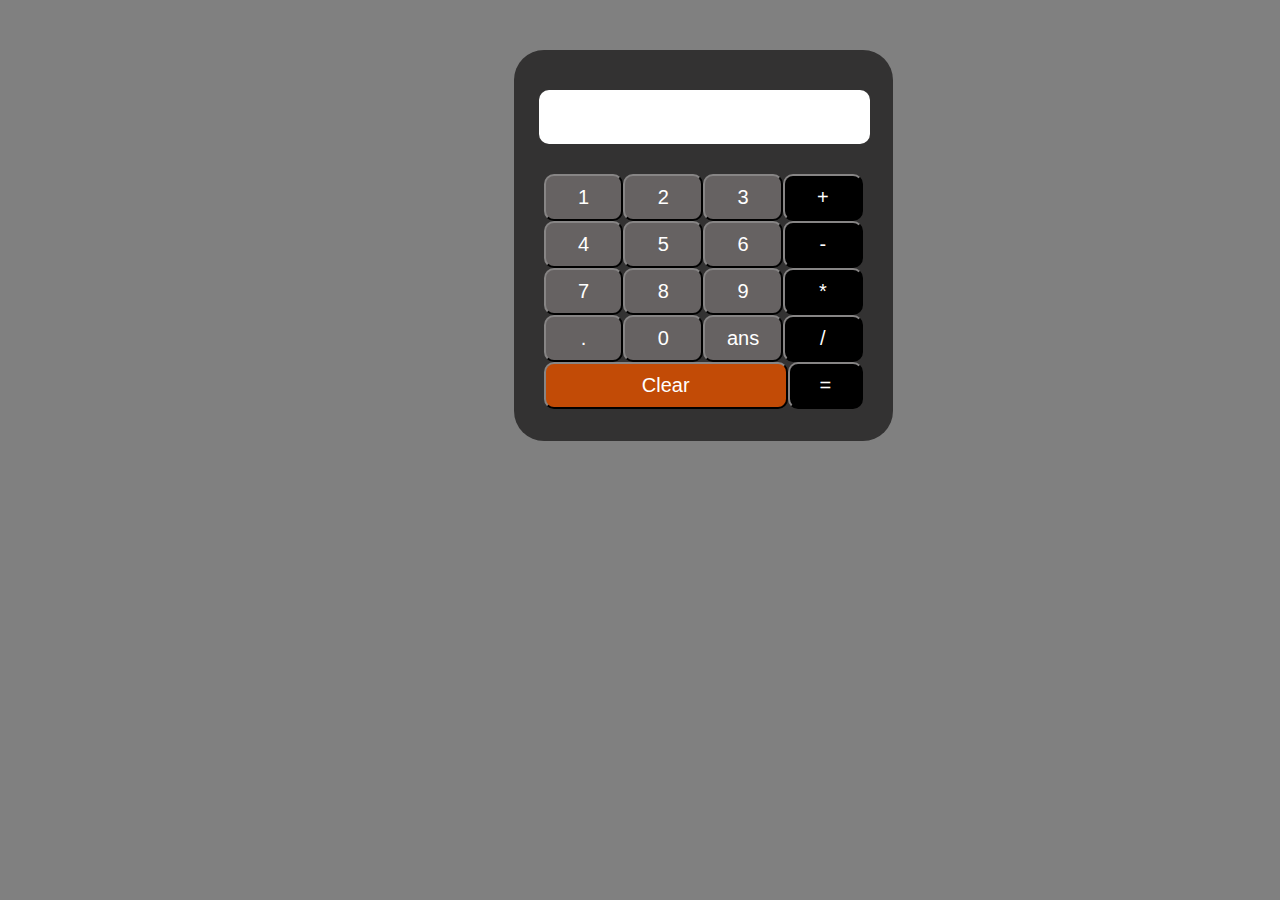
==== index.html @ 4fcabd04 "changed calculator.html to index.html" ====
<!DOCTYPE html>

<html>

<head>

    <link rel="stylesheet" href="calculator.css">

    <title>Calculator</title>

</head>

<body>

    <div id="centerdiv" class="thick_green_border">

        <div id="numbers1">

            <input class="screen" id="screen" disabled type="text">

        </div>

        <div calss="centerdiv">

            <div id="div1">

                <button id="num1" onclick="showBtnOne()">1</button>

                <button id="num2" onclick="showBtnTwo()">2</button>

                <button id="num3" onclick="showBtnThree()">3</button>

                <button id="add" onclick="showBtnAdd()">+</button>

            </div>

            <div id="div2">

                <button id="num4" onclick="showBtnFour()">4</button>

                <button id="num5" onclick="showBtnFive()">5</button>

                <button id="num6" onclick="showBtnSix()">6</button>

                <button id="sub" onclick="showBtnSub()">-</button>

            </div>

            <div id="div3">

                <button id="num7" onclick="showBtnSeven()">7</button>

                <button id="num8" onclick="showBtnEight()">8</button>

                <button id="num9" onclick="showBtnNine()">9</button>

                <button id="multi" onclick="showBtnMulti()">*</button>

            </div>

            <div id="div4">

                <button id="point" onclick="showBtnPoint()">.</button>

                <button id="num0" onclick="showBtnZero()">0</button>

                <button id="ans" onclick="delect()">ans</button>

                <button id="divi" onclick="showBtnDivi()">/</button>

            </div>

            <div id="div5">

                <button id="clear" onclick="clearInputEl()">Clear</button>

                <button id="equal" onclick="displayResult()">=</button>

            </div>

        </div>

        <div id="div6">

            <p> </p>

        </div>

    </div>

    <script type="text/javascript" src="calculator.js"></script>

</body>

</html>
---- calculator.css ----
body
{
    background-color:gray;
}

#centerdiv
{
    margin-left: 40%;

    margin-right: 30%;

    background-color: rgb(51, 50, 50);

    border-radius: 30px;

    margin-top: 50px;

    margin-bottom: -78px;
}
.screen{
    width:80%;

    padding:10px;

    margin-top:40px;

    margin-bottom: 30px;

    margin-left: 25px;

    text-align: right;

    background-color:white;

    font-size: 30px;

    border:none;

    border-radius:10px;

    color: black

    
}

#numbers1
{
    margin-right: -10px;
}

#num1
{
    padding:10px;

    width:25%;

    font-size: 20px;

    background-color:rgb(102, 98, 98);

    color: white;

    border-color: rgb(51, 50, 50);

    border-radius:10px;

}

#num2
{
    padding:10px;

    width:25%;

    font-size: 20px;

    background-color:rgb(102, 98, 98);

    color: white;

    border-color: rgb(51, 50, 50);

    border-radius:10px;
}

#num3 
{
    padding:10px;

    width:25%;

    font-size: 20px;

    background-color:rgb(102, 98, 98);

    color: white;

    border-color: rgb(51, 50, 50);

    border-radius:10px;
}

#num4
{
    padding:10px;

    width:25%;

    font-size: 20px;

    background-color:rgb(102, 98, 98);

    color: white;

    border-color: rgb(51, 50, 50);

    border-radius:10px;
}

#num5
{
    padding:10px;

    width:25%;

    font-size: 20px;

    background-color:rgb(102, 98, 98);

    color: white;

    border-color: rgb(51, 50, 50);

    border-radius:10px;
}

#num6
{
    padding:10px;

    width:25%;

    font-size: 20px;

    background-color:rgb(102, 98, 98);

    color: white;

    border-color: rgb(51, 50, 50);

    border-radius:10px;
}

#num7
{
    padding:10px;

    width:25%;

    font-size: 20px;

    background-color:rgb(102, 98, 98);

    color: white;

    border-color: rgb(51, 50, 50);

    border-radius:10px;
}

#num8
{
    padding:10px;

    width:25%;

    font-size: 20px;

    background-color:rgb(102, 98, 98);

    color: white;

    border-color: rgb(51, 50, 50);

    border-radius:10px;
}

#num9
{
    padding:10px;

    width:25%;

    font-size: 20px;

    background-color:rgb(102, 98, 98);

    color: white;

    border-color: rgb(51, 50, 50);

    border-radius:10px;
}

#num0
{
    padding:10px;

    width:25%;

    font-size: 20px;

    background-color:rgb(102, 98, 98);

    color: white;

    border-color: rgb(51, 50, 50);

    border-radius:10px;
}

#clear
{
    padding:10px;

    width:265px;

    font-size: 20px;

    background-color: rgb(194, 75, 6);

    color: white;

    border-color: rgb(51, 50, 50);

    border-radius:10px;
}

#point
{
    padding:10px;

    width:25%;

    font-size: 20px;

    background-color:rgb(102, 98, 98);

    color: white;

    border-color: rgb(51, 50, 50);

    border-radius:10px;
}

#add
{
    padding:10px;

    width:25%;

    font-size: 20px;

    background-color:black;

    color: white;

    border-color: rgb(51, 50, 50);

    border-radius:10px;
}

#sub
{
    padding:10px;

    width:25%;

    font-size: 20px;

    background-color:black;

    color: white;

    border-color: rgb(51, 50, 50);

    border-radius:10px;
}

#divi
{
    padding:10px;

    width:25%;

    font-size: 20px;

    background-color:black;

    color: white;

    border-color: rgb(51, 50, 50);

    border-radius:10px;
}

#multi
{
    padding:10px;

    width:25%;

    font-size: 20px;

    background-color:black;

    color: white;

    border-color: rgb(51, 50, 50);

    border-radius:10px;
}

#equal
{
    padding:10px;

    width:25%;

    font-size: 20px;

    background-color:black;

    color: white;

    border-color: rgb(51, 50, 50);

    border-radius:10px;
}

#ans
{
    padding:10px;

    width:25%;

    font-size: 20px;

    background-color:rgb(102, 98, 98);

    color: white;

    border-color: rgb(51, 50, 50);

    border-radius:10px;

}

#div1
{
    display:flex;

    margin-left: 30px;

    margin-right: 30px;

    
}

#div2
{
    display:flex;

    margin-left: 30px;

    margin-right: 30px;
}

#div3
{
    display:flex;

    margin-left: 30px;

    margin-right: 30px;
}

#div4
{
    display:flex;

    margin-left: 30px;

    margin-right: 30px;
}

#div5
{
    display:flex;

    margin-left: 30px;

    margin-right: 30px;
}

#div6
{
    display:flex;

    margin-left: 30px;

    margin-right: 30px;
}
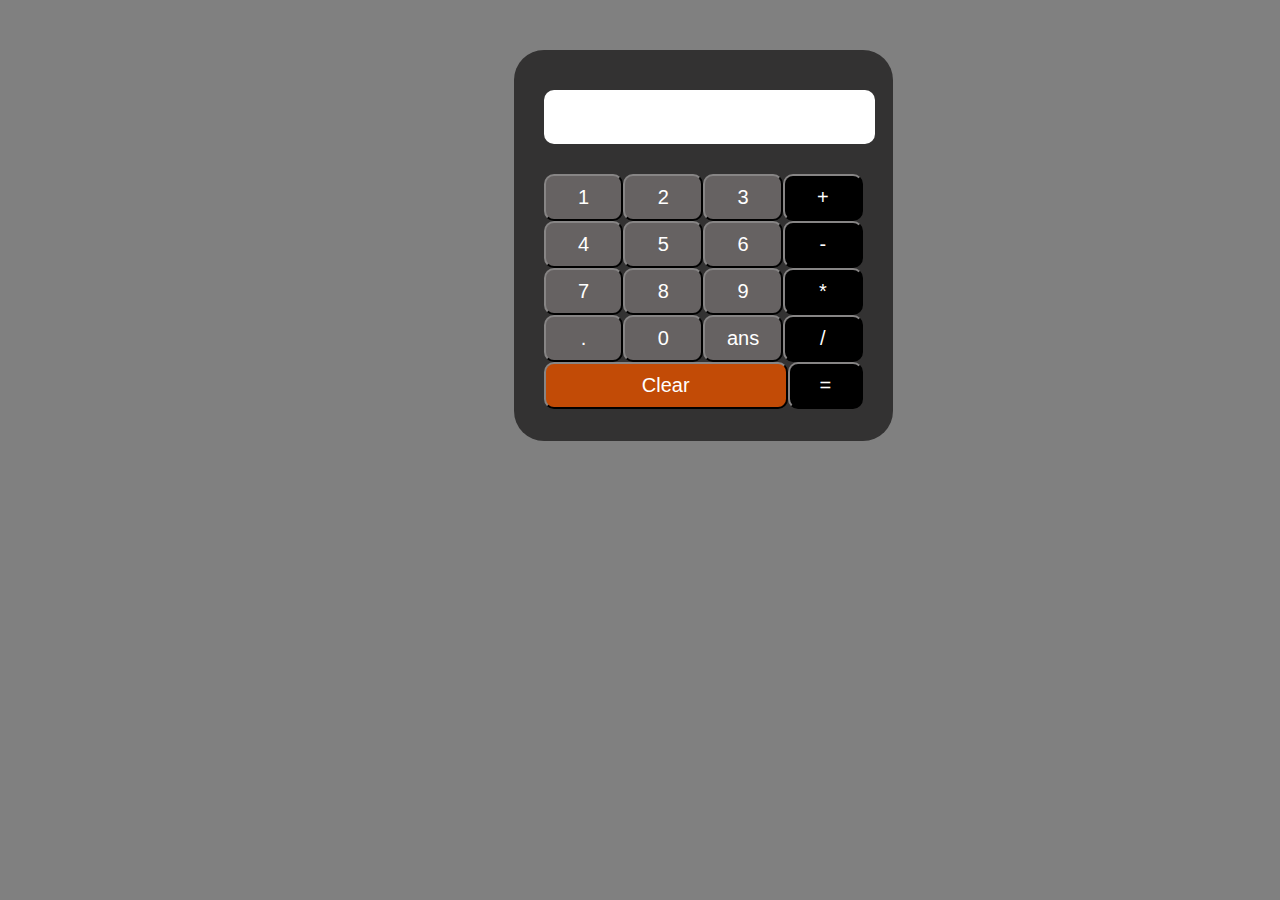
==== commit 4c2fd528: "refactor the javascript file" ====
--- a/index.html
+++ b/index.html
@@ -16,7 +16,7 @@
 
         <div id="numbers1">
 
-            <input class="screen" id="screen" disabled type="text">
+            <input class="screen parent" id="screen" disabled type="text">
 
         </div>
 
@@ -24,49 +24,49 @@
 
             <div id="div1">
 
-                <button id="num1" onclick="showBtnOne()">1</button>
+                <button id="num1" onclick="showButton(num1)">1</button>
 
-                <button id="num2" onclick="showBtnTwo()">2</button>
+                <button id="num2" onclick="showButton(num2)">2</button>
 
-                <button id="num3" onclick="showBtnThree()">3</button>
+                <button id="num3" onclick="showButton(num3)">3</button>
 
-                <button id="add" onclick="showBtnAdd()">+</button>
+                <button id="add" onclick="showButton(add)">+</button>
 
             </div>
 
             <div id="div2">
 
-                <button id="num4" onclick="showBtnFour()">4</button>
+                <button id="num4" onclick="showButton(num4)">4</button>
 
-                <button id="num5" onclick="showBtnFive()">5</button>
+                <button id="num5" onclick="showButton(num5)">5</button>
 
-                <button id="num6" onclick="showBtnSix()">6</button>
+                <button id="num6" onclick="showButton(num6)">6</button>
 
-                <button id="sub" onclick="showBtnSub()">-</button>
+                <button id="sub" onclick="showButton(sub)">-</button>
 
             </div>
 
             <div id="div3">
 
-                <button id="num7" onclick="showBtnSeven()">7</button>
+                <button id="num7" onclick="showButton(num7)">7</button>
 
-                <button id="num8" onclick="showBtnEight()">8</button>
+                <button id="num8" onclick="showButton(num8)">8</button>
 
-                <button id="num9" onclick="showBtnNine()">9</button>
+                <button id="num9" onclick="showButton(num9)">9</button>
 
-                <button id="multi" onclick="showBtnMulti()">*</button>
+                <button id="multi" onclick="showButton(multi)">*</button>
 
             </div>
 
             <div id="div4">
 
-                <button id="point" onclick="showBtnPoint()">.</button>
+                <button id="point" onclick="showButton(point)">.</button>
 
-                <button id="num0" onclick="showBtnZero()">0</button>
+                <button id="num0" onclick="showButton(num0)">0</button>
 
                 <button id="ans" onclick="delect()">ans</button>
 
-                <button id="divi" onclick="showBtnDivi()">/</button>
+                <button id="divi" onclick="showButton(divi)">/</button>
 
             </div>
 
--- a/calculator.css
+++ b/calculator.css
@@ -17,6 +17,10 @@
 
     margin-bottom: -78px;
 }
+/* .parent {
+    display: grid;
+    place-items: center;
+} */
 .screen{
     width:80%;
 
@@ -26,7 +30,7 @@
 
     margin-bottom: 30px;
 
-    margin-left: 25px;
+    margin-left: 30px;
 
     text-align: right;
 
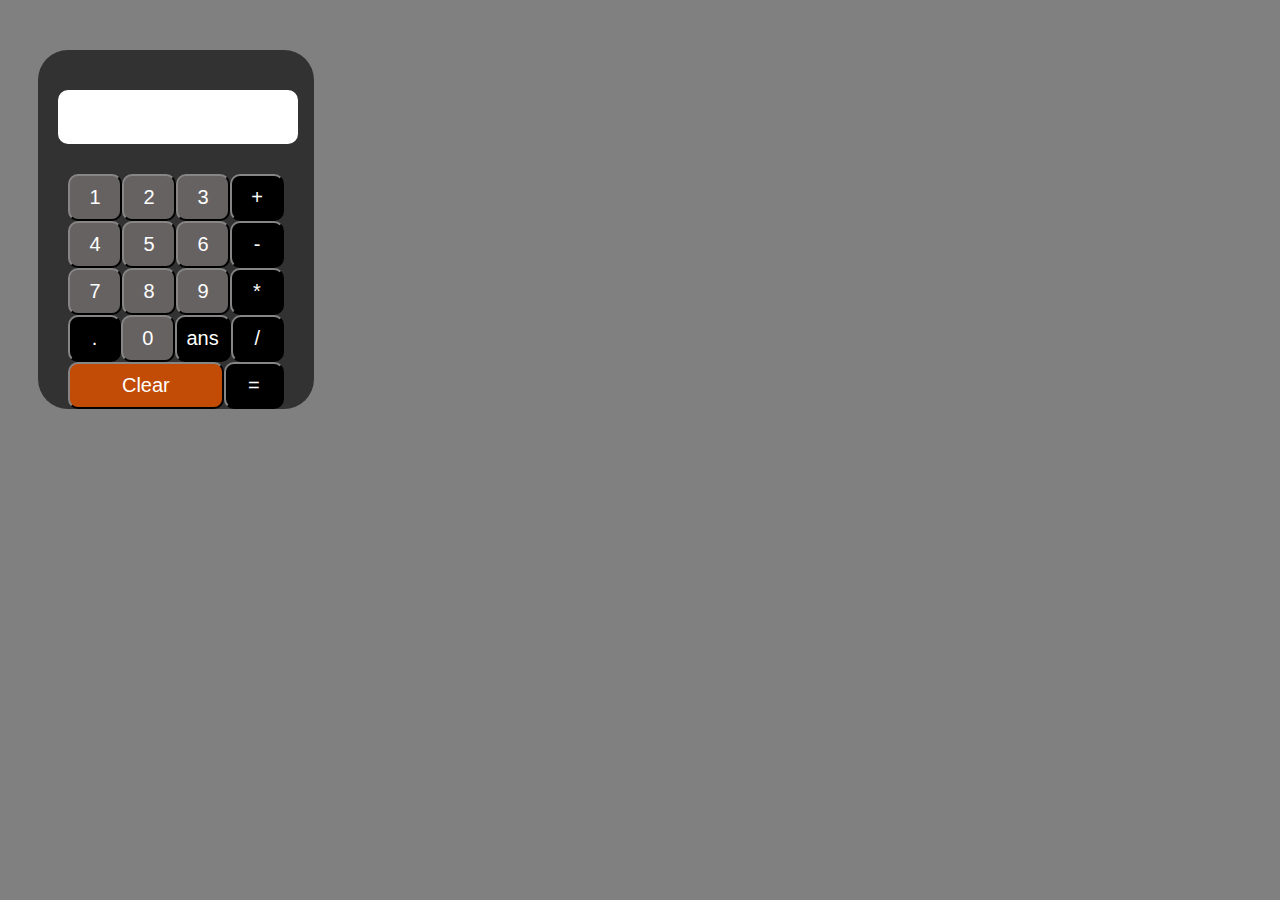
==== commit 24e82f41: "refactor css file" ====
--- a/index.html
+++ b/index.html
@@ -3,93 +3,51 @@
 <html>
 
 <head>
-
     <link rel="stylesheet" href="calculator.css">
-
     <title>Calculator</title>
-
 </head>
 
 <body>
-
     <div id="centerdiv" class="thick_green_border">
-
         <div id="numbers1">
-
             <input class="screen parent" id="screen" disabled type="text">
-
         </div>
-
         <div calss="centerdiv">
-
-            <div id="div1">
-
-                <button id="num1" onclick="showButton(num1)">1</button>
-
-                <button id="num2" onclick="showButton(num2)">2</button>
-
-                <button id="num3" onclick="showButton(num3)">3</button>
-
-                <button id="add" onclick="showButton(add)">+</button>
-
+            <div id="div1" class="div">
+                <button id="num1" class="nums" onclick="showButton(num1)">1</button>
+                <button id="num2" class="nums" onclick="showButton(num2)">2</button>
+                <button id="num3" class="nums" onclick="showButton(num3)">3</button>
+                <button id="add" class="oprations-style" onclick="showButton(add)">+</button>
             </div>
-
-            <div id="div2">
-
-                <button id="num4" onclick="showButton(num4)">4</button>
-
-                <button id="num5" onclick="showButton(num5)">5</button>
-
-                <button id="num6" onclick="showButton(num6)">6</button>
-
-                <button id="sub" onclick="showButton(sub)">-</button>
-
+            <div id="div2" class="div">
+                <button id="num4" class="nums" onclick="showButton(num4)">4</button>
+                <button id="num5" class="nums" onclick="showButton(num5)">5</button>
+                <button id="num6" class="nums" onclick="showButton(num6)">6</button>
+                <button id="sub" class="oprations-style" onclick="showButton(sub)">-</button>
             </div>
-
-            <div id="div3">
-
-                <button id="num7" onclick="showButton(num7)">7</button>
-
-                <button id="num8" onclick="showButton(num8)">8</button>
-
-                <button id="num9" onclick="showButton(num9)">9</button>
-
-                <button id="multi" onclick="showButton(multi)">*</button>
-
+            <div id="div3" class="div">
+                <button id="num7" class="nums" onclick="showButton(num7)">7</button>
+                <button id="num8" class="nums" onclick="showButton(num8)">8</button>
+                <button id="num9" class="nums" onclick="showButton(num9)">9</button>
+                <button id="multi" class="oprations-style" onclick="showButton(multi)">*</button>
             </div>
-
-            <div id="div4">
-
-                <button id="point" onclick="showButton(point)">.</button>
-
-                <button id="num0" onclick="showButton(num0)">0</button>
-
-                <button id="ans" onclick="delect()">ans</button>
-
-                <button id="divi" onclick="showButton(divi)">/</button>
-
+            <div id="div4" class="div">
+                <button id="point" class="oprations-style" onclick="showButton(point)">.</button>
+                <button id="num0" class="nums" onclick="showButton(num0)">0</button>
+                <button id="ans" class="oprations-style" onclick="delect()">ans</button>
+                <button id="divi" class="oprations-style" onclick="showButton(divi)">/</button>
             </div>
-
-            <div id="div5">
-
+            <div id="div5" class="div">
                 <button id="clear" onclick="clearInputEl()">Clear</button>
-
-                <button id="equal" onclick="displayResult()">=</button>
-
+                <button id="equal" class="oprations-style" onclick="displayResult()">=</button>
             </div>
-
         </div>
-
         <div id="div6">
-
             <p> </p>
-
         </div>
-
     </div>
 
     <script type="text/javascript" src="calculator.js"></script>
-
 </body>
 
 </html>--- a/calculator.css
+++ b/calculator.css
@@ -3,417 +3,76 @@
     background-color:gray;
 }
 
+/* 1276* 392 */
+
 #centerdiv
 {
-    margin-left: 40%;
-
-    margin-right: 30%;
-
+    width: 276px;
+    margin-left: 30px;
+    margin-right: 50px;
     background-color: rgb(51, 50, 50);
-
     border-radius: 30px;
-
     margin-top: 50px;
-
-    margin-bottom: -78px;
+    margin-bottom: 78px;
 }
-/* .parent {
-    display: grid;
-    place-items: center;
-} */
 .screen{
-    width:80%;
-
+    width: 220px;
     padding:10px;
-
     margin-top:40px;
-
     margin-bottom: 30px;
-
-    margin-left: 30px;
-
+    margin-left: 20px;
     text-align: right;
-
     background-color:white;
-
     font-size: 30px;
-
     border:none;
-
     border-radius:10px;
-
     color: black
-
-    
 }
 
 #numbers1
 {
     margin-right: -10px;
 }
-
-#num1
+.nums
 {
     padding:10px;
-
-    width:25%;
-
+    width:100px;
     font-size: 20px;
-
     background-color:rgb(102, 98, 98);
-
     color: white;
-
     border-color: rgb(51, 50, 50);
-
-    border-radius:10px;
-
-}
-
-#num2
-{
-    padding:10px;
-
-    width:25%;
-
-    font-size: 20px;
-
-    background-color:rgb(102, 98, 98);
-
-    color: white;
-
-    border-color: rgb(51, 50, 50);
-
-    border-radius:10px;
-}
-
-#num3 
-{
-    padding:10px;
-
-    width:25%;
-
-    font-size: 20px;
-
-    background-color:rgb(102, 98, 98);
-
-    color: white;
-
-    border-color: rgb(51, 50, 50);
-
-    border-radius:10px;
-}
-
-#num4
-{
-    padding:10px;
-
-    width:25%;
-
-    font-size: 20px;
-
-    background-color:rgb(102, 98, 98);
-
-    color: white;
-
-    border-color: rgb(51, 50, 50);
-
-    border-radius:10px;
-}
-
-#num5
-{
-    padding:10px;
-
-    width:25%;
-
-    font-size: 20px;
-
-    background-color:rgb(102, 98, 98);
-
-    color: white;
-
-    border-color: rgb(51, 50, 50);
-
-    border-radius:10px;
-}
-
-#num6
-{
-    padding:10px;
-
-    width:25%;
-
-    font-size: 20px;
-
-    background-color:rgb(102, 98, 98);
-
-    color: white;
-
-    border-color: rgb(51, 50, 50);
-
-    border-radius:10px;
-}
-
-#num7
-{
-    padding:10px;
-
-    width:25%;
-
-    font-size: 20px;
-
-    background-color:rgb(102, 98, 98);
-
-    color: white;
-
-    border-color: rgb(51, 50, 50);
-
-    border-radius:10px;
-}
-
-#num8
-{
-    padding:10px;
-
-    width:25%;
-
-    font-size: 20px;
-
-    background-color:rgb(102, 98, 98);
-
-    color: white;
-
-    border-color: rgb(51, 50, 50);
-
-    border-radius:10px;
-}
-
-#num9
-{
-    padding:10px;
-
-    width:25%;
-
-    font-size: 20px;
-
-    background-color:rgb(102, 98, 98);
-
-    color: white;
-
-    border-color: rgb(51, 50, 50);
-
-    border-radius:10px;
-}
-
-#num0
-{
-    padding:10px;
-
-    width:25%;
-
-    font-size: 20px;
-
-    background-color:rgb(102, 98, 98);
-
-    color: white;
-
-    border-color: rgb(51, 50, 50);
-
     border-radius:10px;
 }
 
 #clear
 {
     padding:10px;
-
-    width:265px;
-
+    width:300px;
     font-size: 20px;
-
     background-color: rgb(194, 75, 6);
-
     color: white;
-
     border-color: rgb(51, 50, 50);
-
+    border-radius:10px;
+    /* margin-bottom: 10px; */
+}
+.oprations-style
+{
+    padding:10px;
+    width:100px;
+    font-size: 20px;
+    background-color: black;
+    color: white;
+    border-color: rgb(51, 50, 50);
     border-radius:10px;
 }
-
-#point
+#div5
 {
-    padding:10px;
-
-    width:25%;
-
-    font-size: 20px;
-
-    background-color:rgb(102, 98, 98);
-
-    color: white;
-
-    border-color: rgb(51, 50, 50);
-
-    border-radius:10px;
+    /* margin-bottom: 50px; */
 }
-
-#add
-{
-    padding:10px;
-
-    width:25%;
-
-    font-size: 20px;
-
-    background-color:black;
-
-    color: white;
-
-    border-color: rgb(51, 50, 50);
-
-    border-radius:10px;
-}
-
-#sub
-{
-    padding:10px;
-
-    width:25%;
-
-    font-size: 20px;
-
-    background-color:black;
-
-    color: white;
-
-    border-color: rgb(51, 50, 50);
-
-    border-radius:10px;
-}
-
-#divi
-{
-    padding:10px;
-
-    width:25%;
-
-    font-size: 20px;
-
-    background-color:black;
-
-    color: white;
-
-    border-color: rgb(51, 50, 50);
-
-    border-radius:10px;
-}
-
-#multi
-{
-    padding:10px;
-
-    width:25%;
-
-    font-size: 20px;
-
-    background-color:black;
-
-    color: white;
-
-    border-color: rgb(51, 50, 50);
-
-    border-radius:10px;
-}
-
-#equal
-{
-    padding:10px;
-
-    width:25%;
-
-    font-size: 20px;
-
-    background-color:black;
-
-    color: white;
-
-    border-color: rgb(51, 50, 50);
-
-    border-radius:10px;
-}
-
-#ans
-{
-    padding:10px;
-
-    width:25%;
-
-    font-size: 20px;
-
-    background-color:rgb(102, 98, 98);
-
-    color: white;
-
-    border-color: rgb(51, 50, 50);
-
-    border-radius:10px;
-
-}
-
-#div1
+.div
 {
     display:flex;
-
     margin-left: 30px;
-
-    margin-right: 30px;
-
-    
-}
-
-#div2
-{
-    display:flex;
-
-    margin-left: 30px;
-
     margin-right: 30px;
 }
 
-#div3
-{
-    display:flex;
-
-    margin-left: 30px;
-
-    margin-right: 30px;
-}
-
-#div4
-{
-    display:flex;
-
-    margin-left: 30px;
-
-    margin-right: 30px;
-}
-
-#div5
-{
-    display:flex;
-
-    margin-left: 30px;
-
-    margin-right: 30px;
-}
-
-#div6
-{
-    display:flex;
-
-    margin-left: 30px;
-
-    margin-right: 30px;
-}
-
-
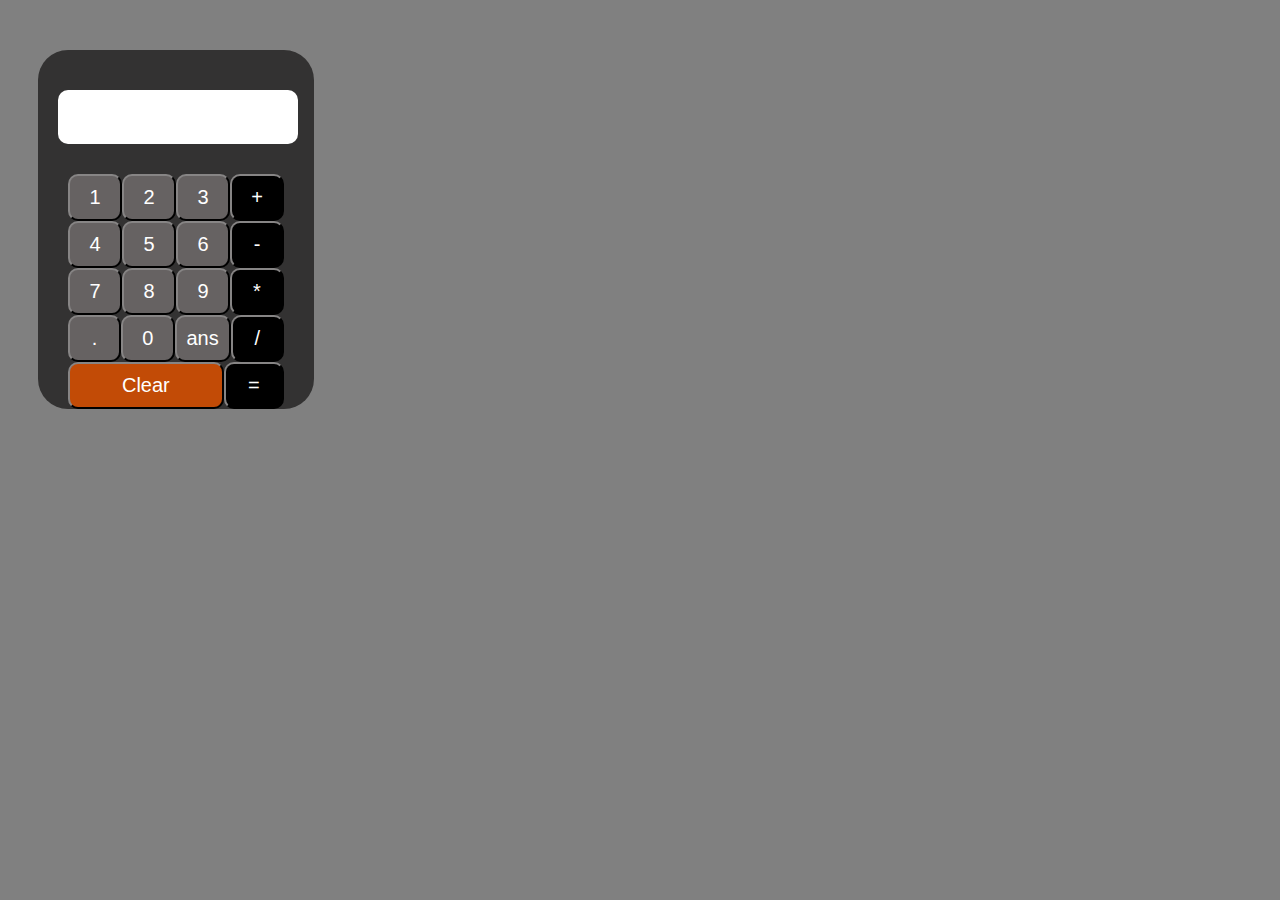
==== commit eec2852d: "refactor css file" ====
--- a/index.html
+++ b/index.html
@@ -32,9 +32,11 @@
                 <button id="multi" class="oprations-style" onclick="showButton(multi)">*</button>
             </div>
             <div id="div4" class="div">
-                <button id="point" class="oprations-style" onclick="showButton(point)">.</button>
+                <button id="point" class="oprations-style" style="background-color:rgb(102, 98, 98)"
+                    onclick="showButton(point)">.</button>
                 <button id="num0" class="nums" onclick="showButton(num0)">0</button>
-                <button id="ans" class="oprations-style" onclick="delect()">ans</button>
+                <button id="ans" class="oprations-style" style="background-color:rgb(102, 98, 98)"
+                    onclick="delect()">ans</button>
                 <button id="divi" class="oprations-style" onclick="showButton(divi)">/</button>
             </div>
             <div id="div5" class="div">
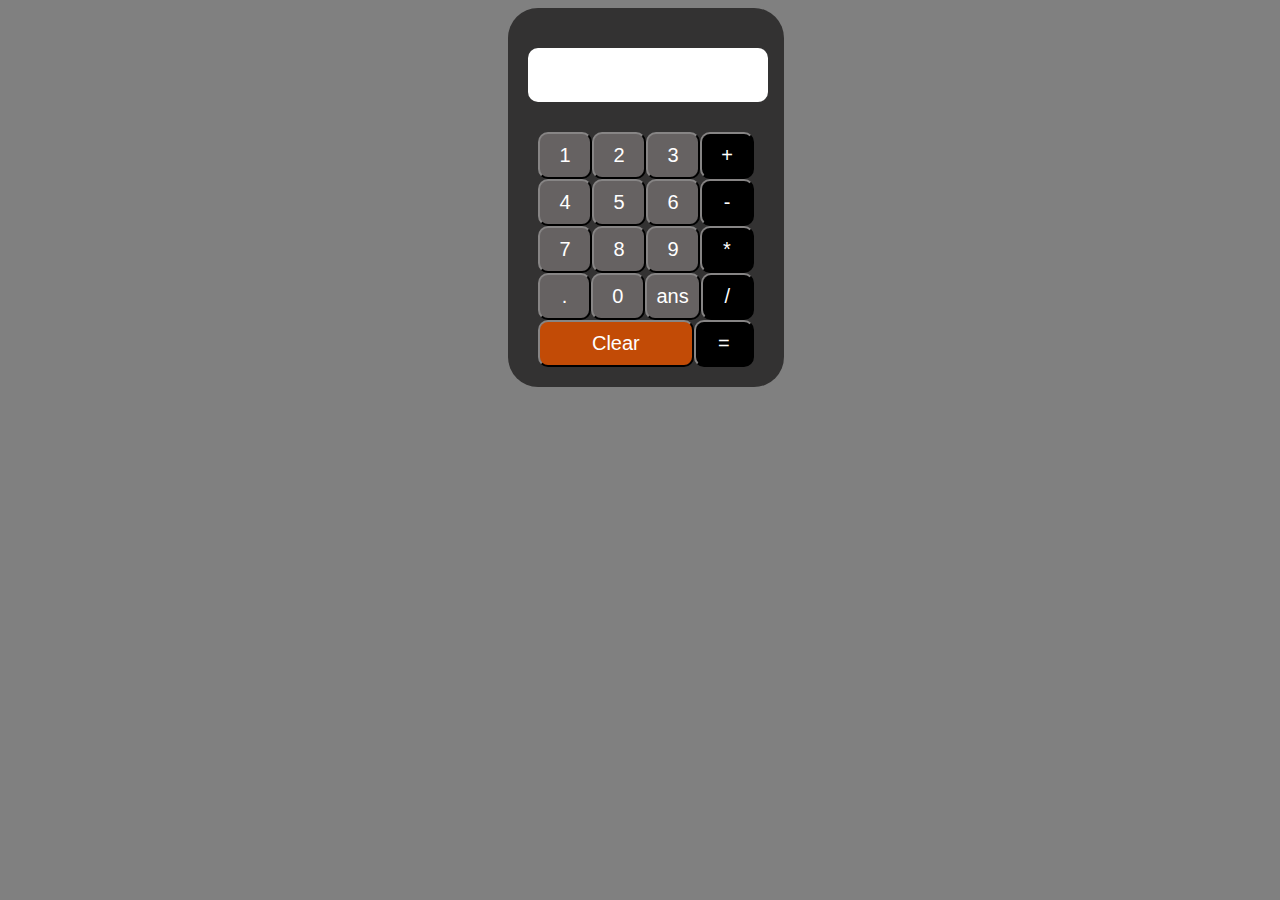
==== commit 6c8a5b0a: "refactor css file" ====
--- a/index.html
+++ b/index.html
@@ -39,7 +39,7 @@
                     onclick="delect()">ans</button>
                 <button id="divi" class="oprations-style" onclick="showButton(divi)">/</button>
             </div>
-            <div id="div5" class="div">
+            <div id="div5" class="div" style="padding-bottom: 20px;">
                 <button id="clear" onclick="clearInputEl()">Clear</button>
                 <button id="equal" class="oprations-style" onclick="displayResult()">=</button>
             </div>
--- a/calculator.css
+++ b/calculator.css
@@ -8,12 +8,12 @@
 #centerdiv
 {
     width: 276px;
-    margin-left: 30px;
-    margin-right: 50px;
+    margin-left: 500px;
+    margin-right: 700px;
     background-color: rgb(51, 50, 50);
     border-radius: 30px;
-    margin-top: 50px;
-    margin-bottom: 78px;
+    /* margin-top: 50px;
+    margin-bottom: 78px; */
 }
 .screen{
     width: 220px;
@@ -65,10 +65,6 @@
     border-color: rgb(51, 50, 50);
     border-radius:10px;
 }
-#div5
-{
-    /* margin-bottom: 50px; */
-}
 .div
 {
     display:flex;
